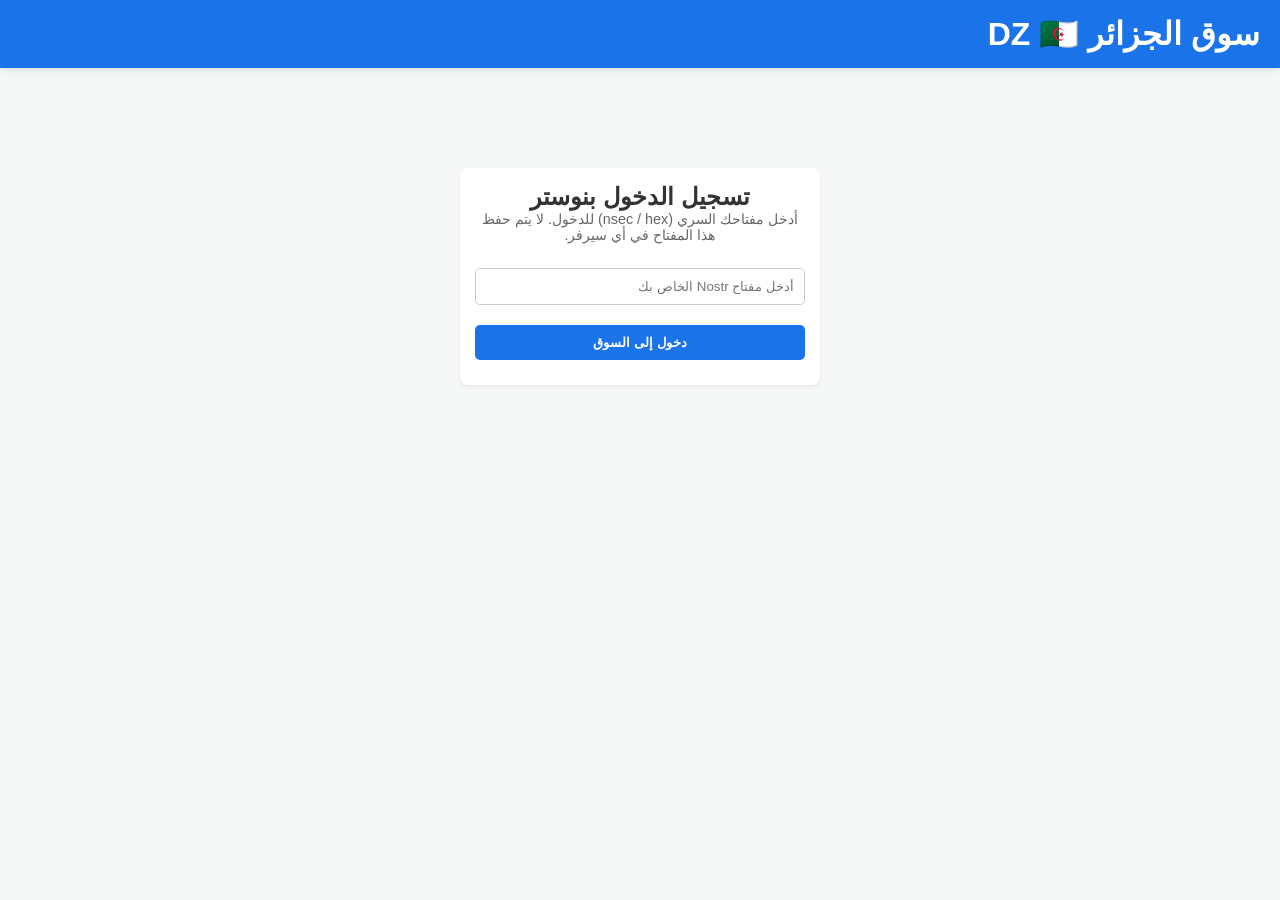
==== chat.html @ 0740dda8 "Create chat.html for encrypted messaging interface This HTML file implements a chat interface with e" ====
<!DOCTYPE html>
<html lang="ar">
<head>
    <meta charset="UTF-8">
    <meta name="viewport" content="width=device-width, initial-scale=1.0">
    <title>المراسلات المشفرة</title>
    <link rel="stylesheet" href="style.css">
</head>
<body>
    <header>
        <h1>سوق الجزائر DZ 🇩🇿</h1>
        <nav>
            <a href="index.html">السوق</a>
            <a href="chat.html">المراسلات</a>
        </nav>
    </header>

    <div class="container" style="max-width: 600px;">
        <h2>المحادثة المشفرة</h2>
        <p style="color: green; font-size: 0.8rem;">🔒 هذه المحادثة مشفرة (End-to-End). لا يمكن لأحد قراءتها.</p>
        
        <div class="card" style="height: 400px; overflow-y: scroll;" id="chat-box">
            <!-- رسائل المحادثة -->
            <div class="msg-box">مرحباً، هل المنتج لا يزال متوفراً؟</div>
        </div>
        
        <div style="display: flex; gap: 10px; margin-top: 10px;">
            <input type="text" id="msg-input" placeholder="اكتب رسالتك هنا...">
            <button style="width: 100px;" onclick="sendMessage()">إرسال</button>
        </div>
    </div>

    <script src="nostr-engine.js"></script>
    <script>
        function sendMessage() {
            const input = document.getElementById('msg-input');
            if(input.value.trim() === '') return;
            
            const chatBox = document.getElementById('chat-box');
            chatBox.innerHTML += `<div class="msg-box" style="background: var(--primary); color: white; text-align: left;">${input.value}</div>`;
            input.value = '';
            // ملاحظة: التشفير الفعلي (NIP-04) يحتاج إلى مكتبة التشفير secp256k1، وهو ما سنطوره في الخطوة المتقدمة.
        }
    </script>
</body>
</html>
---- style.css ----
/* style.css */
:root {
    --primary: #1a73e8;
    --bg-color: #f4f7f6;
    --text-color: #333;
    --card-bg: #fff;
}
* { margin: 0; padding: 0; box-sizing: border-box; font-family: 'Segoe UI', Tahoma, Geneva, Verdana, sans-serif; direction: rtl; }
body { background-color: var(--bg-color); color: var(--text-color); }
header { background: var(--primary); color: white; padding: 15px 20px; display: flex; justify-content: space-between; align-items: center; box-shadow: 0 2px 5px rgba(0,0,0,0.1); }
nav a { color: white; text-decoration: none; margin: 0 10px; font-weight: bold; }
.container { max-width: 1200px; margin: 20px auto; padding: 0 20px; }
.grid { display: grid; grid-template-columns: repeat(auto-fill, minmax(250px, 1fr)); gap: 20px; }
.card { background: var(--card-bg); border-radius: 8px; padding: 15px; box-shadow: 0 2px 4px rgba(0,0,0,0.05); transition: 0.3s; }
.card:hover { transform: translateY(-5px); }
.card img { width: 100%; height: 200px; object-fit: cover; border-radius: 5px; }
.card h3 { margin: 10px 0; font-size: 1.1rem; }
.price { color: var(--primary); font-size: 1.2rem; font-weight: bold; }
input, button { padding: 10px; margin: 10px 0; width: 100%; border-radius: 5px; border: 1px solid #ccc; }
button { background: var(--primary); color: white; border: none; cursor: pointer; font-weight: bold; }
button:hover { background: #1557b0; }
.hidden { display: none; }
/* Chat & Notifications */
.msg-box { background: #e3f2fd; padding: 10px; border-radius: 5px; margin-bottom: 10px; }
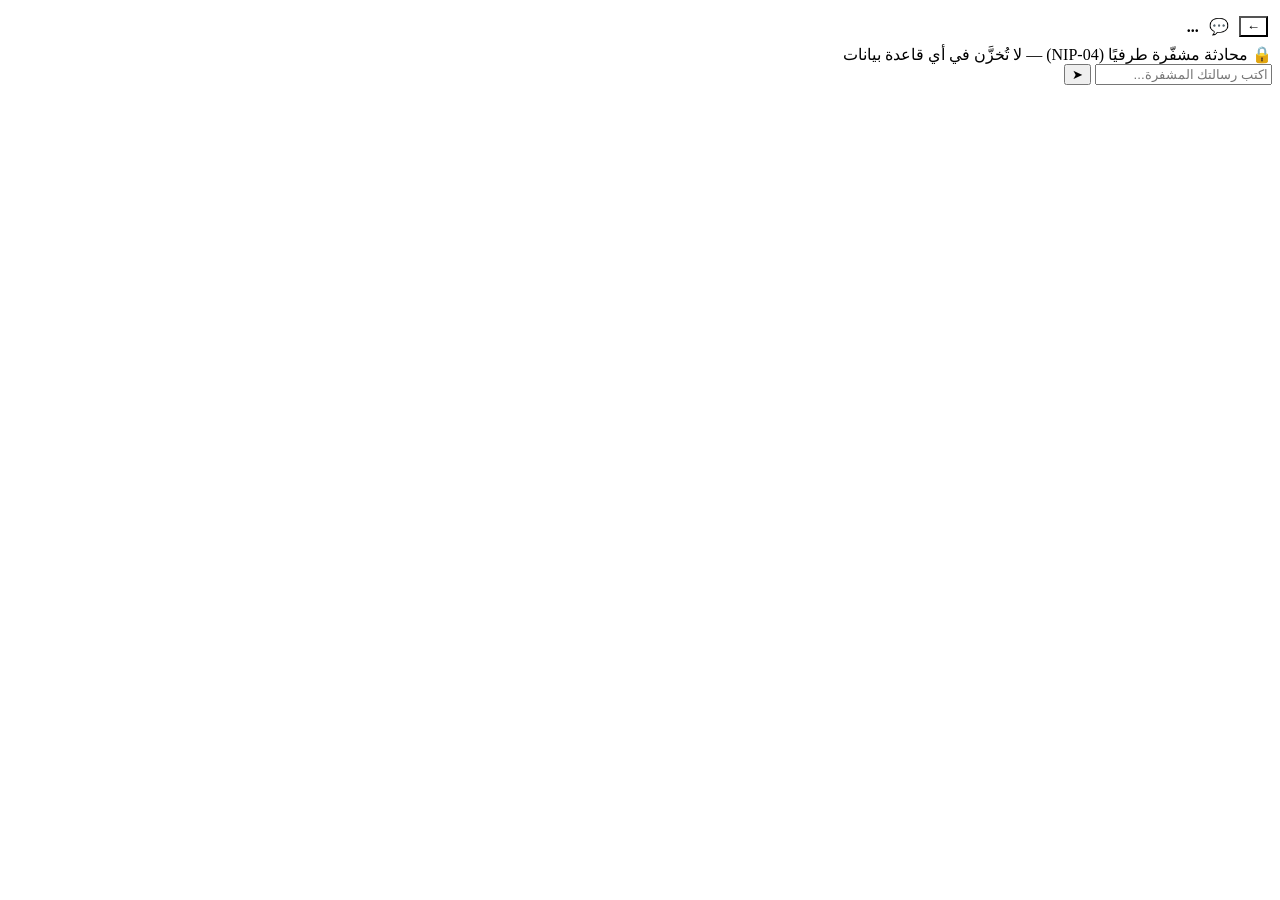
==== commit 08d01cc1: "Add files via upload" ====
--- a/chat.html
+++ b/chat.html
@@ -1,46 +1,39 @@
 <!DOCTYPE html>
-<html lang="ar">
+<html lang="ar" dir="rtl">
 <head>
-    <meta charset="UTF-8">
-    <meta name="viewport" content="width=device-width, initial-scale=1.0">
-    <title>المراسلات المشفرة</title>
-    <link rel="stylesheet" href="style.css">
+<meta charset="UTF-8" />
+<meta name="viewport" content="width=device-width, initial-scale=1" />
+<title>محادثة · سوق دي زد</title>
+<link rel="stylesheet" href="css/style.css" />
 </head>
-<body>
-    <header>
-        <h1>سوق الجزائر DZ 🇩🇿</h1>
-        <nav>
-            <a href="index.html">السوق</a>
-            <a href="chat.html">المراسلات</a>
-        </nav>
-    </header>
+<body style="padding-bottom:0;">
+<div class="page" style="padding-bottom:0;max-width:760px;">
+  <div style="display:flex;align-items:center;gap:10px;padding:8px 4px;">
+    <button class="icon-btn" style="background:var(--sand-deep);color:var(--ink)" onclick="location.href='messages.html'">←</button>
+    <div class="avatar" style="background:var(--souk-green)">💬</div>
+    <div>
+      <div id="chat-title" style="font-weight:800;">...</div>
+      <div id="chat-sub" style="font-size:.72rem;color:var(--ink-soft);" class="num"></div>
+    </div>
+  </div>
 
-    <div class="container" style="max-width: 600px;">
-        <h2>المحادثة المشفرة</h2>
-        <p style="color: green; font-size: 0.8rem;">🔒 هذه المحادثة مشفرة (End-to-End). لا يمكن لأحد قراءتها.</p>
-        
-        <div class="card" style="height: 400px; overflow-y: scroll;" id="chat-box">
-            <!-- رسائل المحادثة -->
-            <div class="msg-box">مرحباً، هل المنتج لا يزال متوفراً؟</div>
-        </div>
-        
-        <div style="display: flex; gap: 10px; margin-top: 10px;">
-            <input type="text" id="msg-input" placeholder="اكتب رسالتك هنا...">
-            <button style="width: 100px;" onclick="sendMessage()">إرسال</button>
-        </div>
-    </div>
+  <div class="lock-note">🔒 محادثة مشفّرة طرفيًا (NIP-04) — لا تُخزَّن في أي قاعدة بيانات</div>
 
-    <script src="nostr-engine.js"></script>
-    <script>
-        function sendMessage() {
-            const input = document.getElementById('msg-input');
-            if(input.value.trim() === '') return;
-            
-            const chatBox = document.getElementById('chat-box');
-            chatBox.innerHTML += `<div class="msg-box" style="background: var(--primary); color: white; text-align: left;">${input.value}</div>`;
-            input.value = '';
-            // ملاحظة: التشفير الفعلي (NIP-04) يحتاج إلى مكتبة التشفير secp256k1، وهو ما سنطوره في الخطوة المتقدمة.
-        }
-    </script>
+  <div class="chat-window">
+    <div class="chat-messages" id="chat-messages"></div>
+    <form id="chat-form" class="chat-input-bar">
+      <input id="chat-input" placeholder="اكتب رسالتك المشفرة..." autocomplete="off" />
+      <button type="submit">➤</button>
+    </form>
+  </div>
+</div>
+
+<script type="module">
+  import { requireAuth } from './js/auth.js';
+  import { initChatWindowPage } from './js/messages.js';
+
+  const session = requireAuth();
+  if (session) initChatWindowPage(session);
+</script>
 </body>
 </html>
